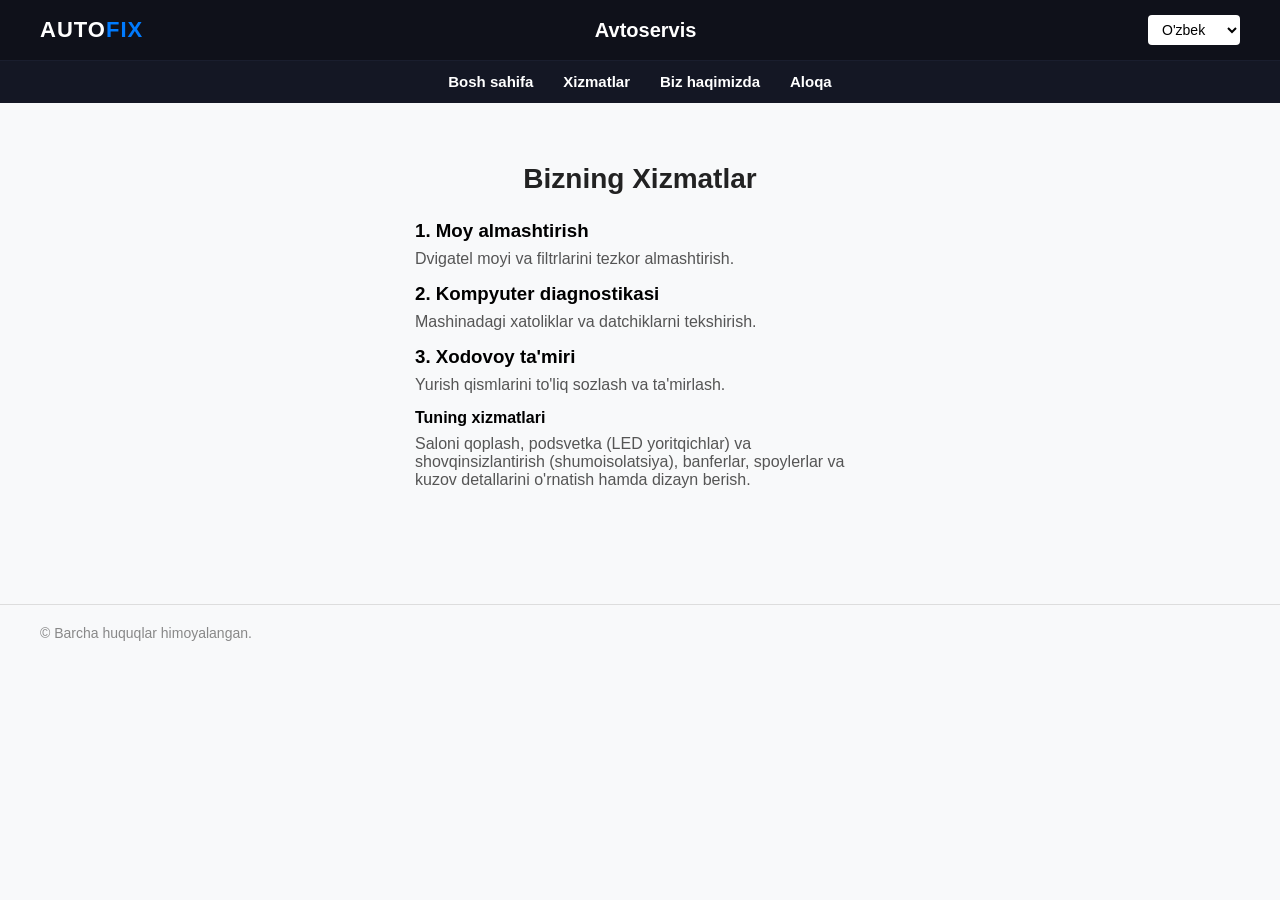
==== Avtoservis/servis.html @ c8116072 "WEB DASTURLASH asdA" ====
<!DOCTYPE html>
<html lang="uz">
<head>
    <meta charset="UTF-8">
    <title>Xizmatlar - Avtoservis</title>
    <link rel="stylesheet" href="style.css">
</head>
<body>


    <header>
        <div class="top-bar">
            <div class="logo">AUTO<span>FIX</span></div>
            <div class="site-title">Avtoservis</div>
            <div class="top-right-actions">
                <select>
                    <option>O'zbek</option>
                    <option>Русский</option>
                </select>
            </div>
        </div>
        
        <nav>
            <ul>
                <li><a href="index.html">Bosh sahifa</a></li>
                <li><a href="servis.html">Xizmatlar</a></li>
                <li><a href="biz haqimizda.html">Biz haqimizda</a></li>
                <li><a href="aloqa.html">Aloqa</a></li>
            </ul>
        </nav>
    </header>

    <main>
        <h2>Bizning Xizmatlar</h2>
        
        <div>
            <h3>1. Moy almashtirish</h3>
            <p>Dvigatel moyi va filtrlarini tezkor almashtirish.</p>
        </div>

        <div>
            <h3>2. Kompyuter diagnostikasi</h3>
            <p>Mashinadagi xatoliklar va datchiklarni tekshirish.</p>
        </div>

        <div>
            <h3>3. Xodovoy ta'miri</h3>
            <p>Yurish qismlarini to'liq sozlash va ta'mirlash.</p>
        </div>

        <div>
            <h4>Tuning xizmatlari</h4>
            <p>Saloni qoplash, podsvetka (LED yoritqichlar) va shovqinsizlantirish (shumoisolatsiya), banferlar, spoylerlar va kuzov detallarini o'rnatish hamda dizayn berish.</p>
        </div>
    </main>

    <footer>
        <p>&copy; Barcha huquqlar himoyalangan.</p>
    </footer>

</body>
</html>
---- Avtoservis/style.css ----
* {
    box-sizing: border-box;
    margin: 0;
    padding: 0;
}

body {
    font-family: Arial, sans-serif;
    background-color: #f8f9fa;
}

/* Yuqori to'q rangli header */
header {
    background-color: #0f111a;
    color: #ffffff;
}

/* Tepadagi birinchi qator (Logo, Sarlavha, Tugmalar) */
.top-bar {
    display: flex;
    align-items: center;
    justify-content: space-between;
    padding: 15px 40px;
    border-bottom: 1px solid #1a1e2e;
}

/* Chap tomondagi logotip o'rni */
.logo {
    font-size: 22px;
    font-weight: bold;
    color: #ffffff;
    letter-spacing: 1px;
}

.logo span {
    color: #007bff;
}

/* Markazdagi sarlavha */
.site-title {
    font-size: 20px;
    font-weight: 600;
}

/* O'ng tomondagi til va tugmalar */
.top-right-actions {
    display: flex;
    align-items: center;
    gap: 12px;
}

.top-right-actions select {
    padding: 6px 10px;
    border-radius: 4px;
    border: none;
    background-color: #ffffff;
    font-size: 14px;
    cursor: pointer;
}

.btn {
    padding: 8px 16px;
    border-radius: 4px;
    text-decoration: none;
    font-size: 14px;
    font-weight: bold;
    color: #ffffff;
    cursor: pointer;
}

.btn-blue {
    background-color: #007bff;
}

.btn-blue:hover {
    background-color: #0056b3;
}

/* Pastki gorizontal menyu satri */
nav {
    background-color: #141724;
    padding: 12px 0;
}

nav ul {
    list-style: none;
    display: flex;
    justify-content: center;
    gap: 30px;
}

nav ul li a {
    color: #ffffff;
    text-decoration: none;
    font-size: 15px;
    font-weight: 600;
    transition: color 0.2s;
}

nav ul li a:hover {
    color: #007bff;
}

/* Asosiy kontent maydoni */
main {
    text-align: center;
    padding: 60px 20px;
}

main h2 {
    font-size: 28px;
    color: #222222;
    margin-bottom: 25px;
}

main p {
    color: #555555;
    font-size: 16px;
}

/* --- ALOQA VA FORMA QISMINI KATTALASHTIRISH VA TARTIBGA SOLISH --- */
main form, main div {
    max-width: 450px;
    margin: 0 auto 15px auto;
    text-align: left;
    display: flex;
    flex-direction: column;
    gap: 8px;
}

main label {
    font-size: 16px;
    font-weight: bold;
    color: #333333;
}

main input[type="text"], 
main input[type="tel"], 
main select {
    width: 100%;
    padding: 12px 15px;
    font-size: 16px;
    border: 1px solid #ccc;
    border-radius: 6px;
    background-color: #ffffff;
    box-sizing: border-box;
}

main button, 
main input[type="submit"] {
    width: 100%;
    padding: 12px;
    font-size: 16px;
    font-weight: bold;
    color: #ffffff;
    background-color: #007bff;
    border: none;
    border-radius: 6px;
    cursor: pointer;
    margin-top: 10px;
    transition: background-color 0.2s;
}

main button:hover, 
main input[type="submit"]:hover {
    background-color: #0056b3;
}
/* ------------------------------------------------------------- */

footer {
    text-align: left;           /* Chap tarafga tekislash */
    padding: 20px 40px;         /* Chap tarafdan bo'sh joy qoldirish */
    color: #888888;
    font-size: 14px;
    margin-top: 40px;
    border-top: 1px solid #ddd; 
}
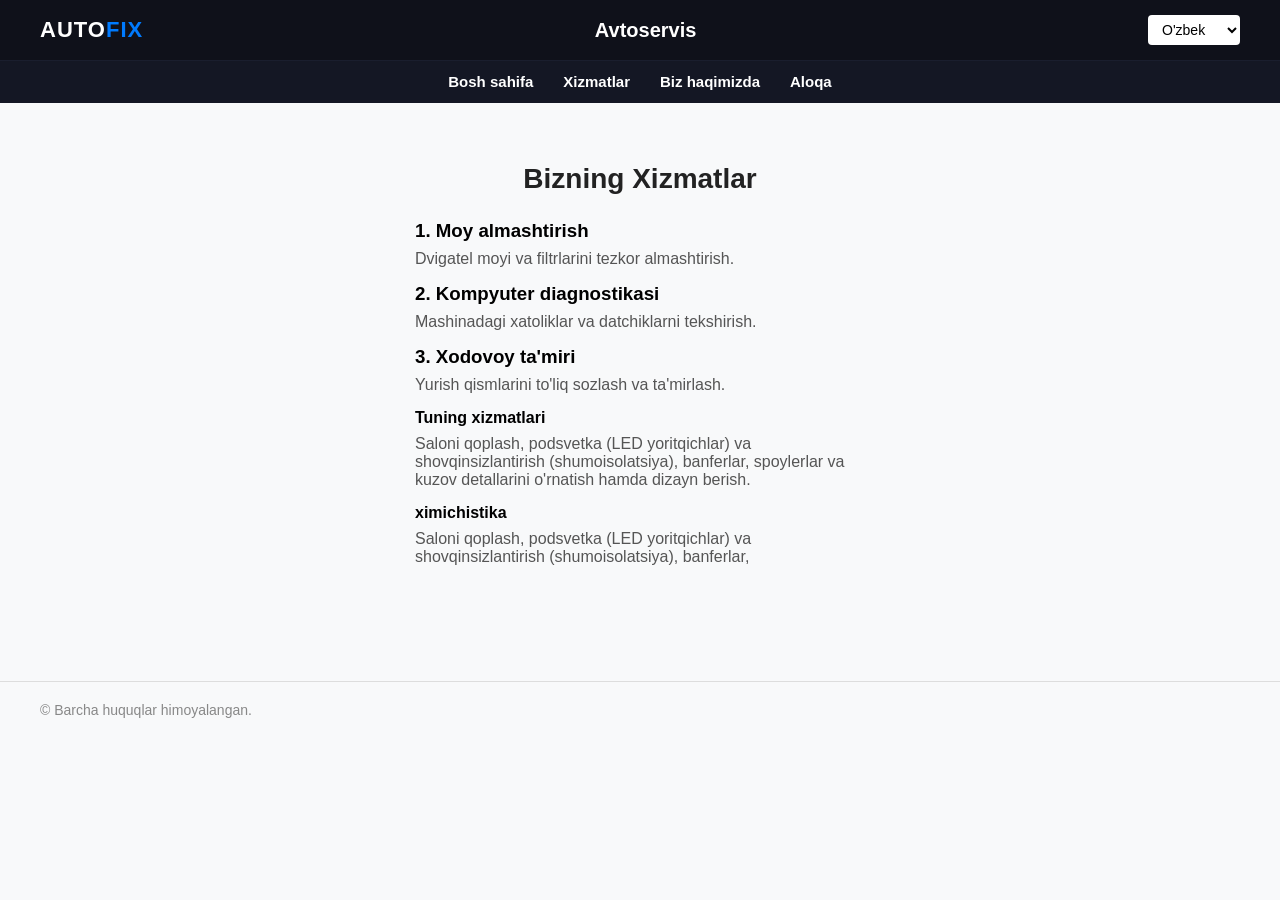
==== commit e89ba3ac: "1 amaliy" ====
--- a/Avtoservis/servis.html
+++ b/Avtoservis/servis.html
@@ -52,6 +52,12 @@
             <h4>Tuning xizmatlari</h4>
             <p>Saloni qoplash, podsvetka (LED yoritqichlar) va shovqinsizlantirish (shumoisolatsiya), banferlar, spoylerlar va kuzov detallarini o'rnatish hamda dizayn berish.</p>
         </div>
+
+        <div> 
+            <h4>ximichistika</h4>
+            <p>Saloni qoplash, podsvetka (LED yoritqichlar) va shovqinsizlantirish (shumoisolatsiya), banferlar,</p>
+        </div>
+
     </main>
 
     <footer>
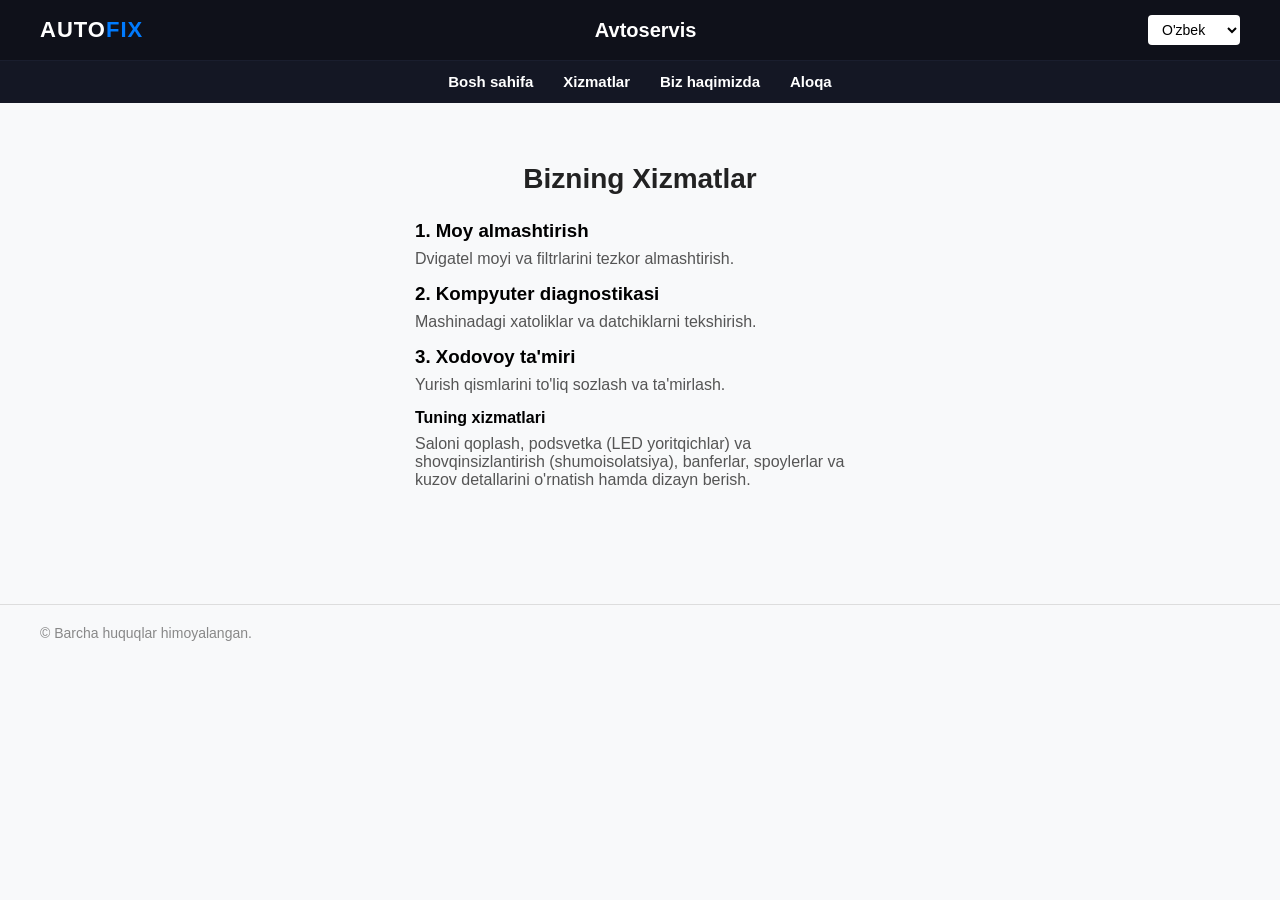
==== commit 97512fcc: "web dasturlash" ====
--- a/Avtoservis/servis.html
+++ b/Avtoservis/servis.html
@@ -53,11 +53,6 @@
             <p>Saloni qoplash, podsvetka (LED yoritqichlar) va shovqinsizlantirish (shumoisolatsiya), banferlar, spoylerlar va kuzov detallarini o'rnatish hamda dizayn berish.</p>
         </div>
 
-        <div> 
-            <h4>ximichistika</h4>
-            <p>Saloni qoplash, podsvetka (LED yoritqichlar) va shovqinsizlantirish (shumoisolatsiya), banferlar,</p>
-        </div>
-
     </main>
 
     <footer>
